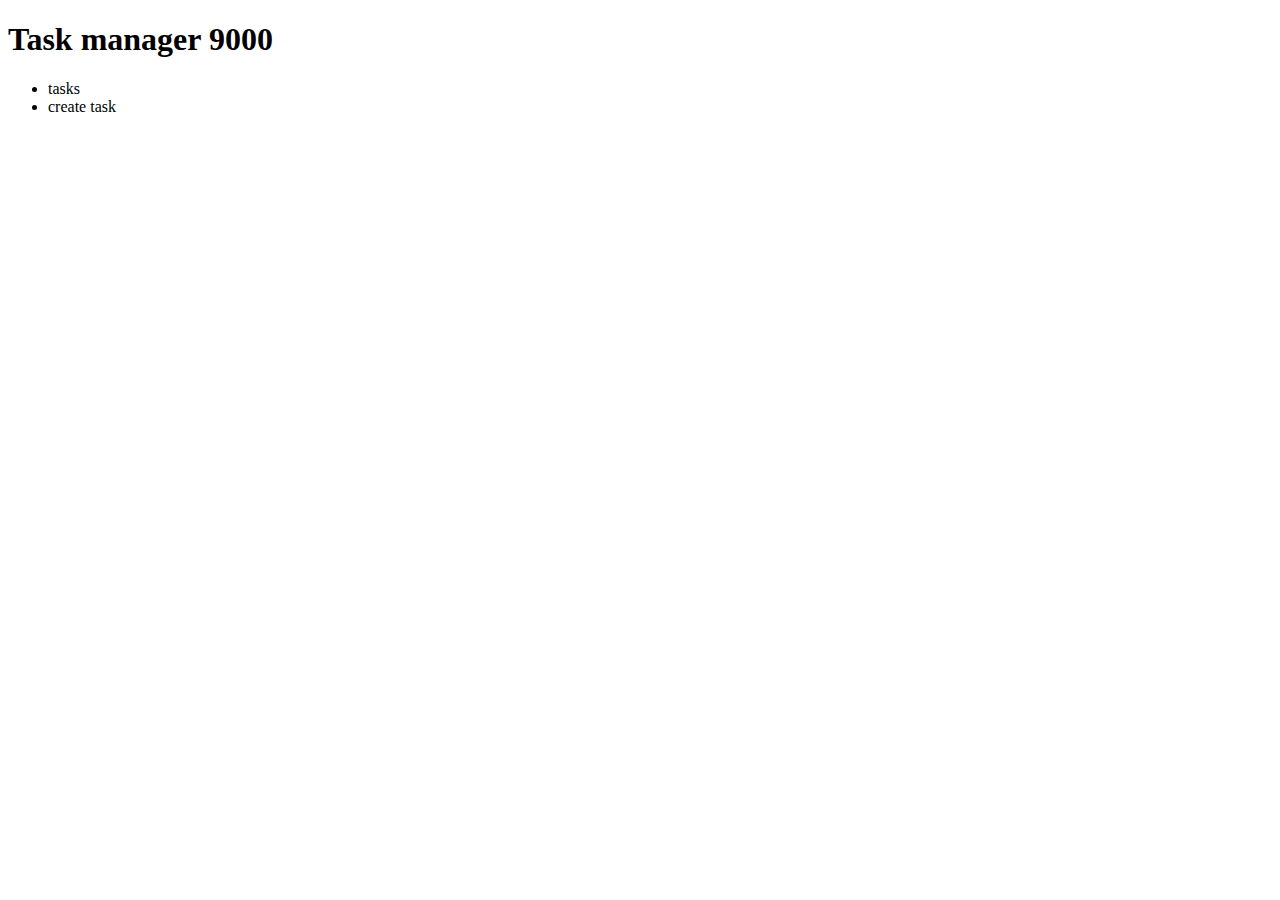
==== src/main/resources/templates/index.html @ 437d7a00 "Initial commit" ====
<!DOCTYPE html>
<html xmlns="http://www.w3.org/1999/xhtml"
      xmlns:th="http://www.thymeleaf.org"
      lang="en">

<head>
    <div th:replace="fragments/head"></div>

    <title>Tasks</title>
</head>

<body>
<main>
    <h1>Task manager 9000</h1>
    <ul>
        <li><a th:href="@{/tasks}">tasks</a></li>
        <li><a th:href="@{/tasks/create}">create task</a></li>
    </ul>
</main>
</body>

</html>
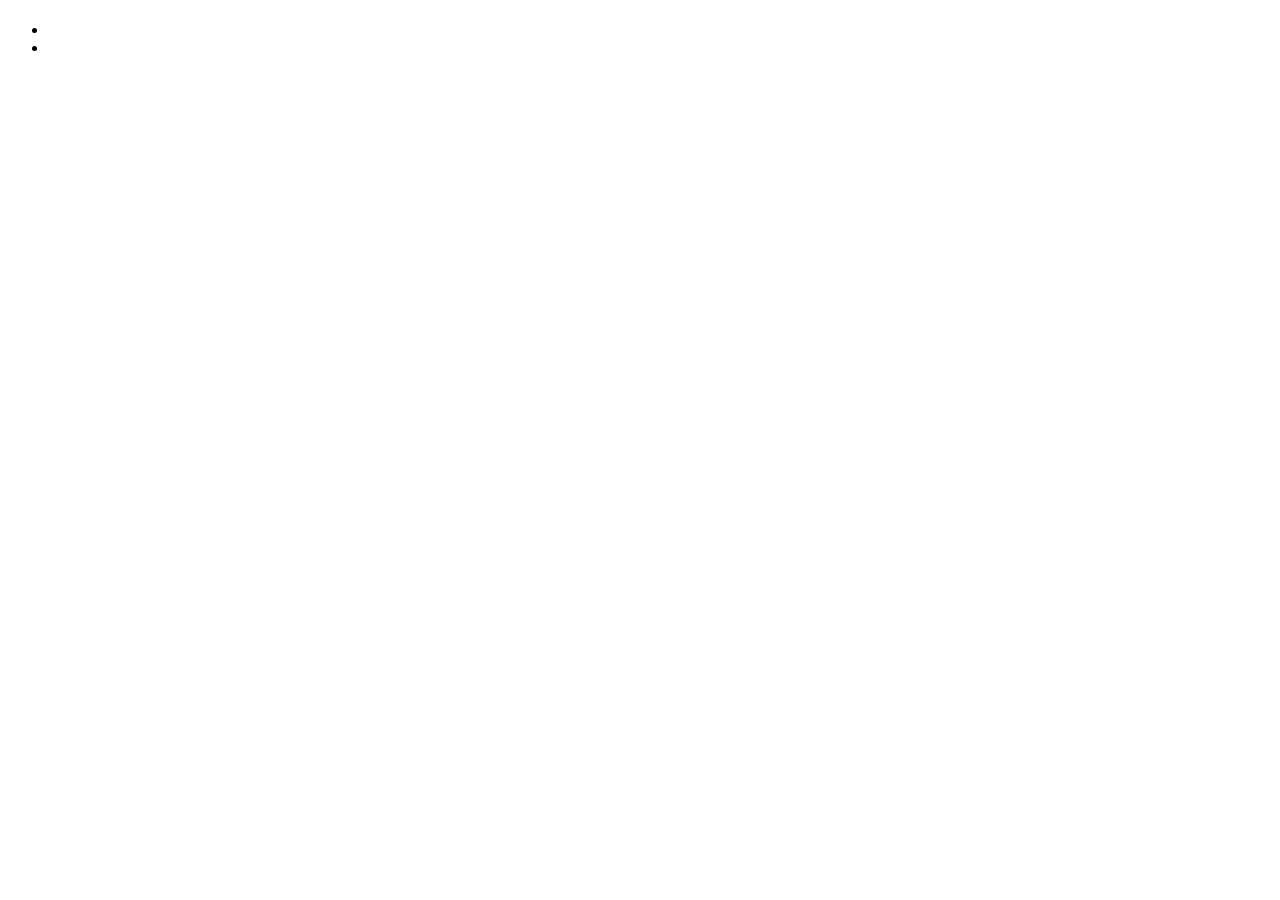
==== commit f8d217eb: "Added i18n" ====
--- a/src/main/resources/templates/index.html
+++ b/src/main/resources/templates/index.html
@@ -6,17 +6,20 @@
 <head>
     <div th:replace="fragments/head"></div>
 
-    <title>Tasks</title>
+    <title th:text="#{app_name_h}"></title>
 </head>
 
 <body>
-<main>
-    <h1>Task manager 9000</h1>
-    <ul>
-        <li><a th:href="@{/tasks}">tasks</a></li>
-        <li><a th:href="@{/tasks/create}">create task</a></li>
-    </ul>
-</main>
+<div class="content">
+    <div th:replace="fragments/header"></div>
+    <main>
+        <h1 th:text="#{app_name_h}"></h1>
+        <ul>
+            <li><a th:href="@{/tasks}" th:text="#{tasks_h}"></a></li>
+            <li><a th:href="@{/tasks/create}" th:text="#{create_task_h}"></a></li>
+        </ul>
+    </main>
+</div>
 </body>
 
 </html>
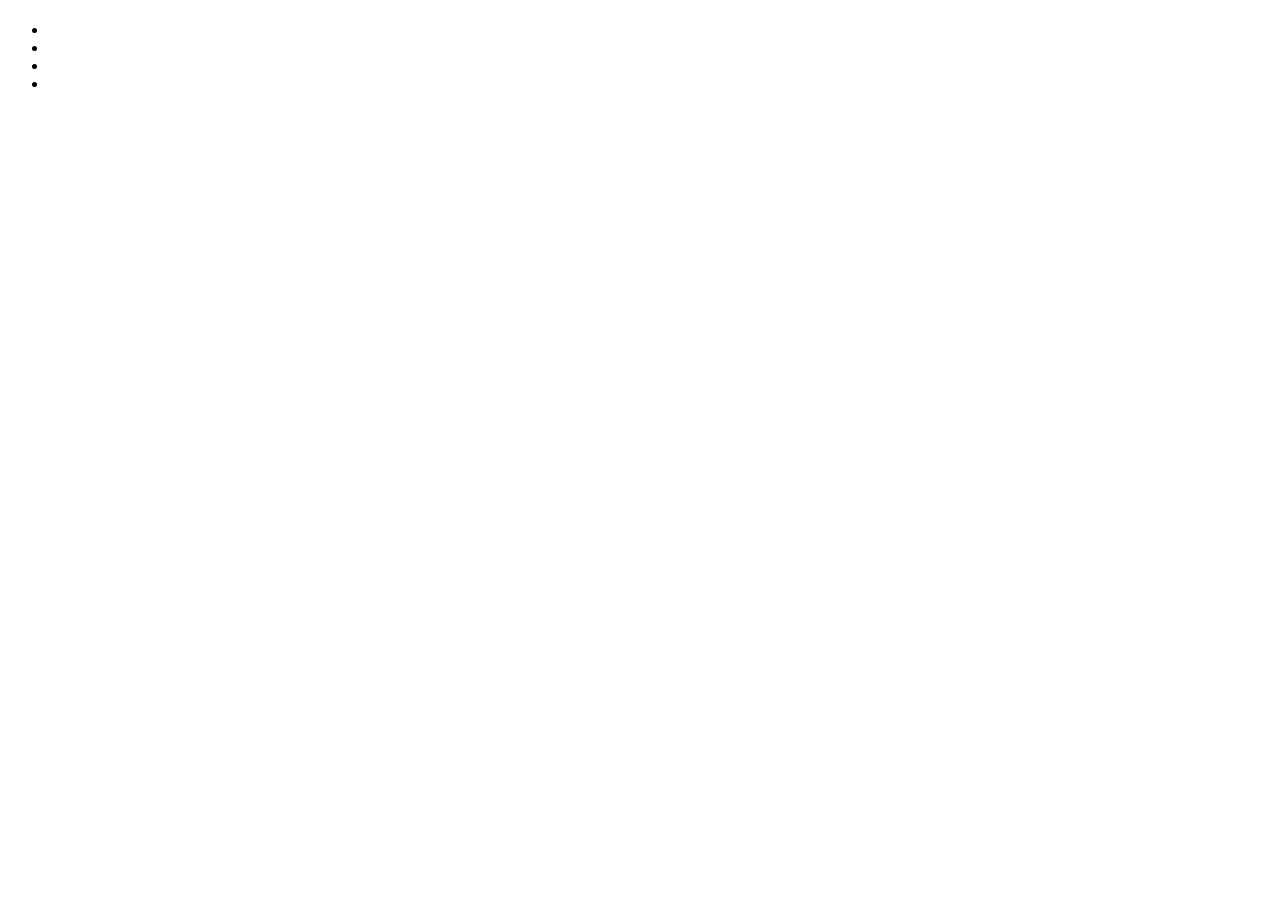
==== commit 007514db: "Added security" ====
--- a/src/main/resources/templates/index.html
+++ b/src/main/resources/templates/index.html
@@ -1,6 +1,7 @@
 <!DOCTYPE html>
 <html xmlns="http://www.w3.org/1999/xhtml"
       xmlns:th="http://www.thymeleaf.org"
+      xmlns:sec="http://www.thymeleaf.org/extras/spring-security"
       lang="en">
 
 <head>
@@ -15,8 +16,12 @@
     <main>
         <h1 th:text="#{app_name_h}"></h1>
         <ul>
-            <li><a th:href="@{/tasks}" th:text="#{tasks_h}"></a></li>
-            <li><a th:href="@{/tasks/create}" th:text="#{create_task_h}"></a></li>
+            <th:block sec:authorize="isAuthenticated()">
+                <li><a th:href="@{/tasks}" th:text="#{tasks_h}"></a></li>
+                <li sec:authorize="hasRole('ADMIN')"><a th:href="@{/tasks/create}" th:text="#{create_task_h}"></a></li>
+            </th:block>
+            <li sec:authorize="isAnonymous()"><a th:href="@{/login}" th:text="#{login_h}"></a></li>
+            <li><a th:href="@{/signup}" th:text="#{signup_verb_h}"></a></li>
         </ul>
     </main>
 </div>
